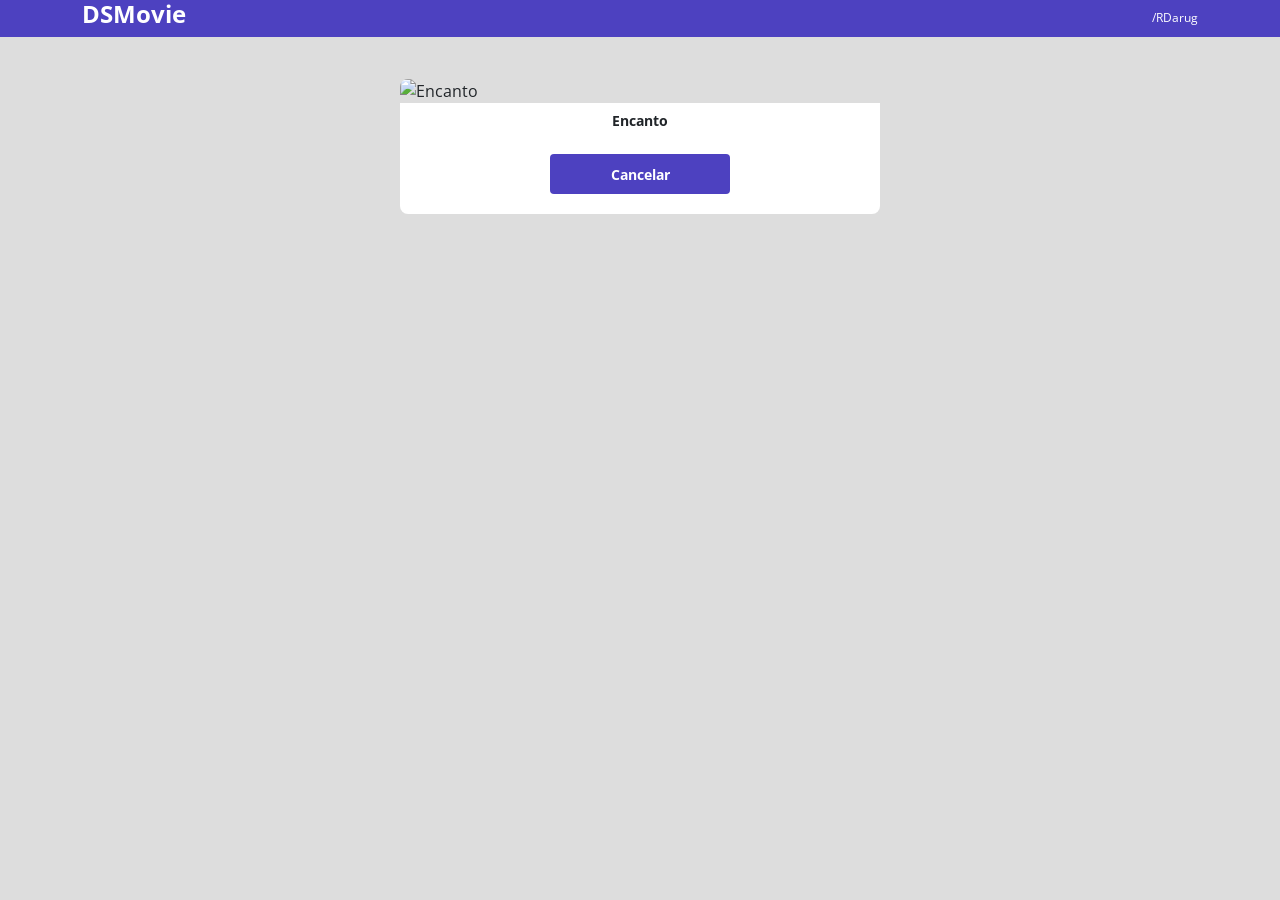
==== form.html @ 78fe0e19 "Formulário Parte 1" ====
<!DOCTYPE html>
<html lang="en">
<head>
    <meta charset="UTF-8">
    <meta http-equiv="X-UA-Compatible" content="IE=edge">
    <meta name="viewport" content="width=device-width, initial-scale=1.0">
    <title>DSMovie</title>

    <link href="https://cdn.jsdelivr.net/npm/bootstrap@5.1.3/dist/css/bootstrap.min.css" rel="stylesheet" integrity="sha384-1BmE4kWBq78iYhFldvKuhfTAU6auU8tT94WrHftjDbrCEXSU1oBoqyl2QvZ6jIW3" crossorigin="anonymous">

    <link rel="stylesheet" href="css/styles.css">

</head>
<body>
    <header>
        <nav class="container">
            <h1>DSMovie</h1>
            <a href="https://github.com/RDarug">/RDarug</a>
        </nav>
    </header>

    <main>
        <section id="dsmovie-form-section">
           
            <div class="container dsmovie-form-container"> 

                <div>
                    <div class="dsmovie-card">
                        <img src="https://www.themoviedb.org/t/p/w533_and_h300_bestv2/3G1Q5xF40HkUBJXxt2DQgQzKTp5.jpg" alt="Encanto">
                        <div class="dsmovie-card-description">
                            <h3>Encanto</h3>
                            <a class="dsmovie-btn" href="index.html">Cancelar</a>
                        </div>
                    </div>
                </div>

            </div>
            

        </section>
    </main>
</body>
</html>
---- css/styles.css ----
@import url('https://fonts.googleapis.com/css2?family=Open+Sans:wght@400;700&display=swap');

:root {
    --bg-gray: #ddd;
    --text-gray: #4a4a4a;
    --color-primary: #4d41c0;
    --white: #fff;
}
* {
    margin: 0;
    box-sizing: border-box;
    font-family: 'Open Sans', sans-serif;
}

html, body {
    background-color: var(--bg-gray);
}

header {
    background-color: var(--color-primary);
    color: var(--white);
}

nav {
    display: flex;
    align-items: center;
    justify-content: space-between;
}

nav h1 {
    font-size: 24px;
    font-weight: 700;
}
nav a {
    font-size: 12px;
    font-weight: 400;
}

a, a:hover {
    text-decoration: none;
    color: unset;
}

.dsmovie-card {
    width: 100%;
}

.dsmovie-card img {
    width: 100%;
    border-radius: 8px 8px 0 0;
}

.dsmovie-card-description {
    padding: 10px 0 20px 0;
    display: flex;
    flex-direction: column;
    align-items: center;
    background-color: var(--white);
    border-radius: 0 0 8px 8px;
}

.dsmovie-card-description h3 {
    font-size: 14px;
    font-weight: 700;
    margin-bottom: 25px;
}

#dsmovie-card-list {
    padding: 40px 0;
}

.dsmovie-btn, .dsmovie-btn:hover {
    width: 180px;
    height: 40px;
    background-color: var(--color-primary);
    color: var(--white);
    font-size: 14px;
    font-weight: 700;
    display: flex;
    align-items: center;
    justify-content: center;
    border-radius: 4px;
}

.dsmovie-form-container {
    padding: 40px 0;
    max-width: 480px;
}
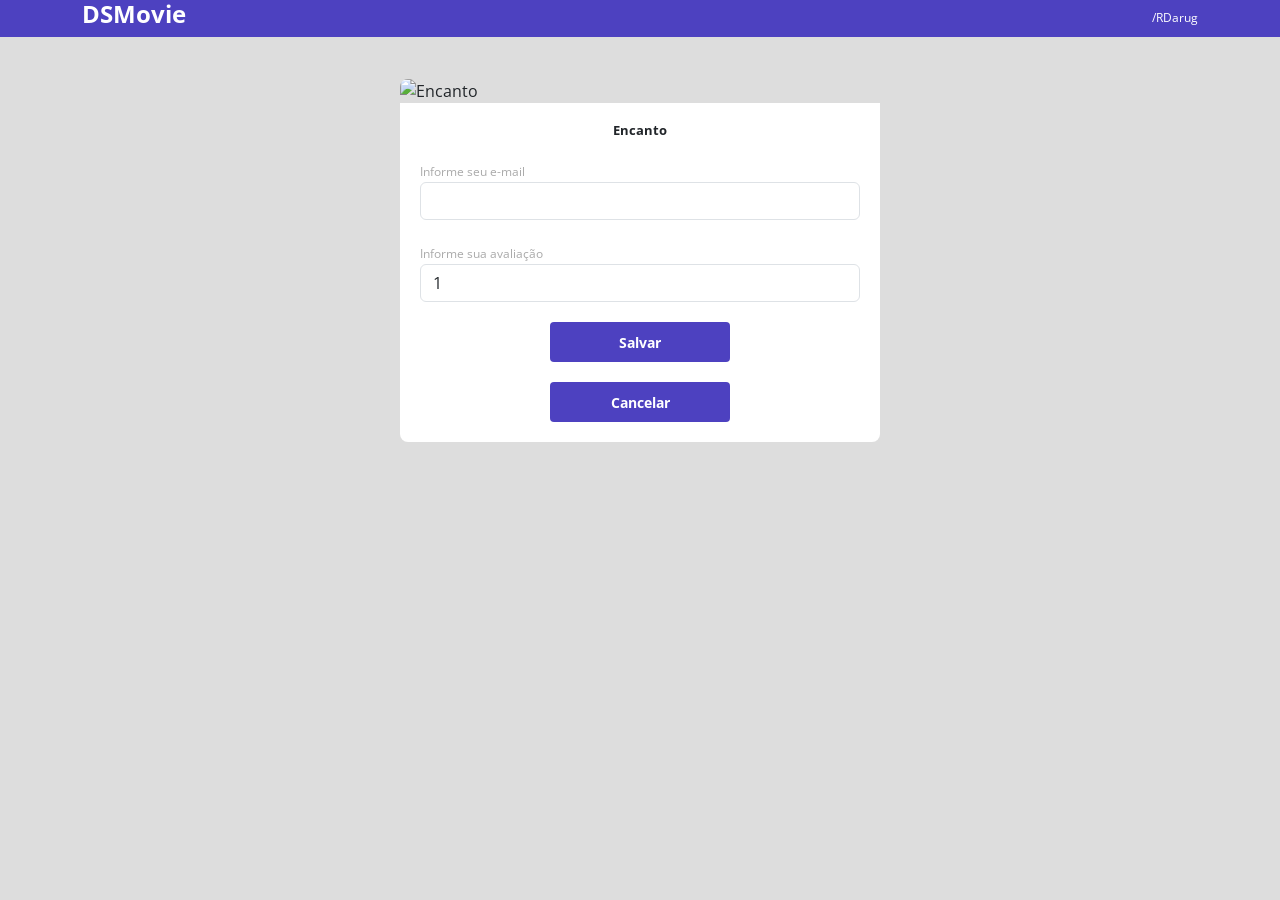
==== commit 47eb1c61: "Formulário Parte 2" ====
--- a/form.html
+++ b/form.html
@@ -23,17 +23,34 @@
         <section id="dsmovie-form-section">
            
             <div class="container dsmovie-form-container"> 
-
                 <div>
                     <div class="dsmovie-card">
                         <img src="https://www.themoviedb.org/t/p/w533_and_h300_bestv2/3G1Q5xF40HkUBJXxt2DQgQzKTp5.jpg" alt="Encanto">
-                        <div class="dsmovie-card-description">
+                        <div class="dsmovie-form-description">
                             <h3>Encanto</h3>
-                            <a class="dsmovie-btn" href="index.html">Cancelar</a>
+                            <form class="dsmovie-form">
+                                <div class="form-group dsmovie-form-group">
+                                    <label for="email">Informe seu e-mail</label>
+                                    <input class="form-control" type="email" id="email">
+                                </div>
+                                <div class="form-group dsmovie-form-group">
+                                    <label for="score">Informe sua avaliação</label>
+                                    <select class="form-control" name="score" id="score">
+                                        <option value="1">1</option>
+                                        <option value="2">2</option>
+                                        <option value="3">3</option>
+                                        <option value="4">4</option>
+                                        <option value="5">5</option>
+                                    </select>
+                                </div>
+                                <div class="dsmovie-form-btn-container">
+                                    <button class="dsmovie-btn" type="submit">Salvar</button>
+                                    <a class="dsmovie-btn" href="index.html">Cancelar</a>
+                                </div>
+                            </form>
                         </div>
                     </div>
                 </div>
-
             </div>
             
 
--- a/css/styles.css
+++ b/css/styles.css
@@ -5,6 +5,7 @@
     --text-gray: #4a4a4a;
     --color-primary: #4d41c0;
     --white: #fff;
+    --text-light-gray: #aaa
 }
 * {
     margin: 0;
@@ -80,9 +81,46 @@
     align-items: center;
     justify-content: center;
     border-radius: 4px;
+    border: 0;
 }
 
 .dsmovie-form-container {
     padding: 40px 0;
     max-width: 480px;
+}
+
+.dsmovie-form-description {
+    background-color: var(--white);
+    padding: 20px;
+    display: flex;
+    flex-direction: column;
+    align-items: center;
+    border-radius: 0 0 8px 8px;
+}
+
+.dsmovie-form-description h3 {
+    font-size: 13px;
+    font-weight: 700;
+    margin-bottom: 20px;
+}
+
+.dsmovie-form {
+    width: 100%;
+}
+
+.dsmovie-form-group {
+    margin-bottom: 20px;
+}
+
+.dsmovie-form-group label {
+    font-size: 12px;
+    color: var(--text-light-gray);
+}
+
+.dsmovie-form-btn-container {
+    height: 100px;
+    display: flex;
+    flex-direction: column;
+    align-items: center;
+    justify-content: space-between;
 }
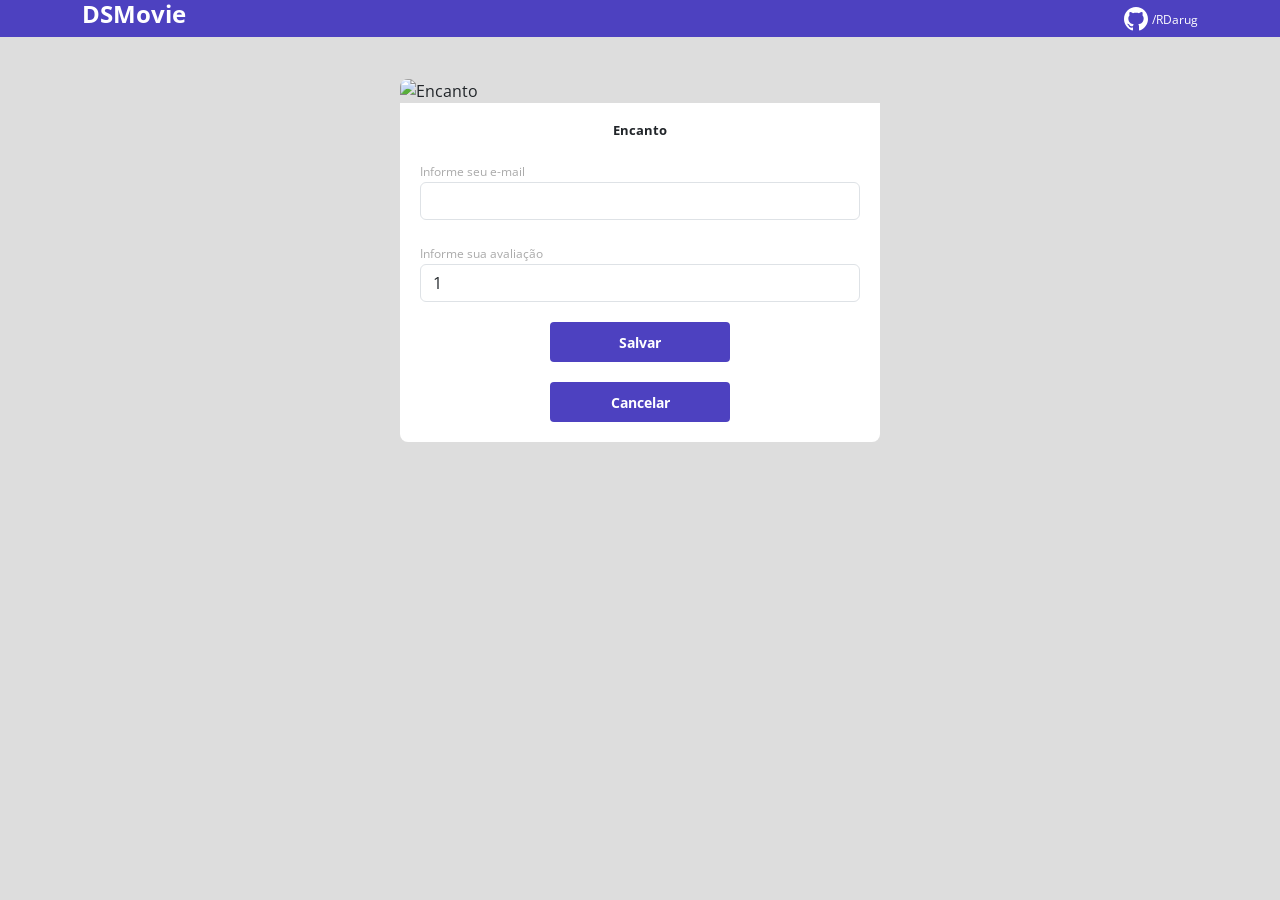
==== commit 2d8ff746: "Avaliação com Estrelas" ====
--- a/form.html
+++ b/form.html
@@ -15,7 +15,10 @@
     <header>
         <nav class="container">
             <h1>DSMovie</h1>
-            <a href="https://github.com/RDarug">/RDarug</a>
+            <div>
+                <img src="img/github.svg" alt="Github">
+                <a href="https://github.com/RDarug">/RDarug</a>
+            </div>
         </nav>
     </header>
 
--- a/css/styles.css
+++ b/css/styles.css
@@ -5,7 +5,8 @@
     --text-gray: #4a4a4a;
     --color-primary: #4d41c0;
     --white: #fff;
-    --text-light-gray: #aaa
+    --text-light-gray: #aaa;
+    --star-yellow: #ffbb3a;
 }
 * {
     margin: 0;
@@ -52,12 +53,14 @@
 }
 
 .dsmovie-card-description {
-    padding: 10px 0 20px 0;
+    padding: 10px 20px 20px 20px;
     display: flex;
     flex-direction: column;
     align-items: center;
+    justify-content: space-between;
     background-color: var(--white);
     border-radius: 0 0 8px 8px;
+    height: 220px;
 }
 
 .dsmovie-card-description h3 {
@@ -68,6 +71,29 @@
 
 #dsmovie-card-list {
     padding: 40px 0;
+}
+
+.dsmovie-card-description-bottom {
+    display: flex;
+    flex-direction: column;
+    align-items: center;
+}
+
+.dsmovie-card-description-bottom img {
+    width: 22px;
+}
+
+.dsmovie-card-description-bottom h4 {
+    font-size: 16px;
+    font-weight: 700;
+    color: var(--star-yellow);
+}
+
+.dsmovie-card-description-bottom p {
+    font-size: 12px;
+    font-weight: 400;
+    color: var(--text-light-gray);
+    margin-bottom: 10px;
 }
 
 .dsmovie-btn, .dsmovie-btn:hover {
